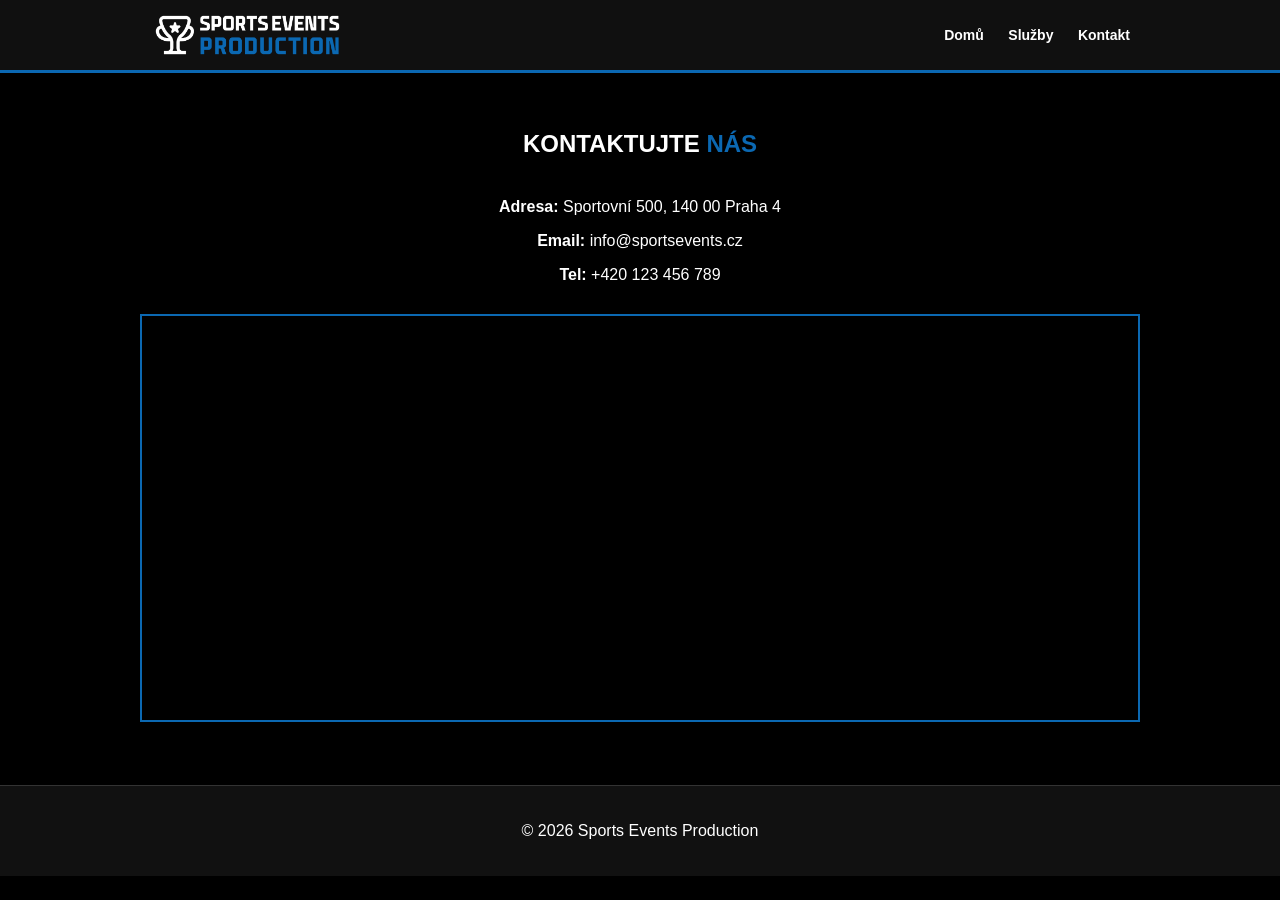
==== kontakt.html @ 139275c9 "Add files via upload" ====
<!DOCTYPE html>
<html lang="cs">
<head>
    <meta charset="UTF-8">
    <meta name="viewport" content="width=device-width, initial-scale=1.0">
    <title>Kontakt - Sports Events Production</title>
    <link rel="stylesheet" href="css/style.css">
</head>
<body>

    <div class="menu-pozadi">
        <div class="kontejner">
            <div class="logo"><img src="img/logo.png" alt="Logo" style="height: 50px; margin-top: 10px;"></div>
            <ul class="navigace">
                <li><a href="index.html">Domů</a></li>
                <li><a href="sluzby.html">Služby</a></li>
                <li><a href="kontakt.html">Kontakt</a></li>
            </ul>
        </div>
    </div>

    <div class="hlavni-obsah odsazeni-shora">
        <div class="kontejner">
            <h2 class="nadpis-stranky">KONTAKTUJTE <span class="modry-text">NÁS</span></h2>

            <div class="kontakt-info">
                <p><strong>Adresa:</strong> Sportovní 500, 140 00 Praha 4</p>
                <p><strong>Email:</strong> info@sportsevents.cz</p>
                <p><strong>Tel:</strong> +420 123 456 789</p>
            </div>

            <div class="mapa-box">
                <iframe src="https://www.google.com/maps/embed?pb=!1m18!1m12!1m3!1d2562.383!2d14.4!3d50.0!2m3!1f0!2f0!3f0!3m2!1i1024!2i768!4f13.1!3m3!1m2!1s0x0%3A0x0!2zNTDCsDAwJzAwLjAiTiAxNMKwMjQnMDAuMCJF!5e0!3m2!1scs!2scz!4v123456789" width="100%" height="400" style="border:0;" allowfullscreen="" loading="lazy"></iframe>
            </div>
        </div>
    </div>

    <div class="paticka">
        <p>© 2026 Sports Events Production</p>
    </div>

</body>
</html>
---- css/style.css ----
/* --- ZÁKLAD --- */
body, html {
    margin: 0;
    padding: 0;
    height: 100%;
    background-color: #000;
    color: white;
    font-family: Arial, sans-serif;
}

.kontejner {
    width: 1000px;
    margin: 0 auto;
}

.modry-text {
    color: #0B68B2;
}

/* --- MENU --- */
.menu-pozadi {
    background-color: rgba(17, 17, 17, 0.95);
    height: 70px;
    border-bottom: 3px solid #0B68B2;
    position: fixed;
    width: 100%;
    z-index: 100;
}

.logo {
    float: left;
    line-height: 70px;
    font-size: 22px;
    font-weight: bold;
    margin-left: 10px;
}

.navigace {
    float: right;
    list-style: none;
    margin: 0;
    padding: 0;
    margin-right: 10px;
}

.navigace li {
    display: inline-block;
    line-height: 70px;
    margin-left: 20px;
}

.navigace a {
    color: white;
    text-decoration: none;
    font-weight: bold;
    font-size: 14px;
}

/* --- BANNER (FULLSCREEN) --- */
.hlavni-banner {
    background: linear-gradient(rgba(0,0,0,0.7), rgba(0,0,0,0.7)), url('../img/main.jpg');
    background-size: cover;
    background-position: center;
    height: 100vh;
    display: flex;
    align-items: center;
    justify-content: center;
    text-align: center;
}

.banner-text h1 {
    font-size: 45px;
    margin: 0;
}

.popis-firmy {
    margin: 20px 0;
}

.tlacitko {
    background-color: #0B68B2;
    color: white;
    padding: 15px 35px;
    text-decoration: none;
    display: inline-block;
    font-weight: bold;
    border: 2px solid #0B68B2;
}

/* --- OBSAH OSTATNÍCH STRÁNEK --- */
.hlavni-obsah {
    min-height: 75vh;
}

.odsazeni-shora {
    padding-top: 110px;
}

.nadpis-stranky {
    text-align: center;
    margin-bottom: 40px;
}

/* GRID SLUŽBY */
.sluzba-vlevo {
    width: 480px;
    float: left;
}

.sluzba-vpravo {
    width: 480px;
    float: right;
}

.karta {
    background-color: #1a1a1a;
    border: 2px solid #0B68B2;
    padding: 15px;
    text-align: center;
}

.karta img {
    width: 100%;
    height: 250px;
    object-fit: cover;
}

/* KONTAKT */
.kontakt-info {
    text-align: center;
    margin-bottom: 30px;
}

.mapa-box {
    border: 2px solid #0B68B2;
}

/* --- PATIČKA --- */
.paticka {
    clear: both;
    background-color: #111;
    text-align: center;
    padding: 20px;
    border-top: 1px solid #333;
}

.cistic {
    clear: both;
}

/* --- RESPONZIVITA (MOBILNÍ VERZE) --- */
@media screen and (max-width: 1050px) {
    .kontejner {
        width: 95%;
    }
    
    .sluzba-vlevo, .sluzba-vpravo {
        width: 100%;
        float: none;
        margin-bottom: 20px;
    }
    
    .banner-text h1 {
        font-size: 30px;
    }
    
    .navigace li {
        margin-left: 10px;
    }
}
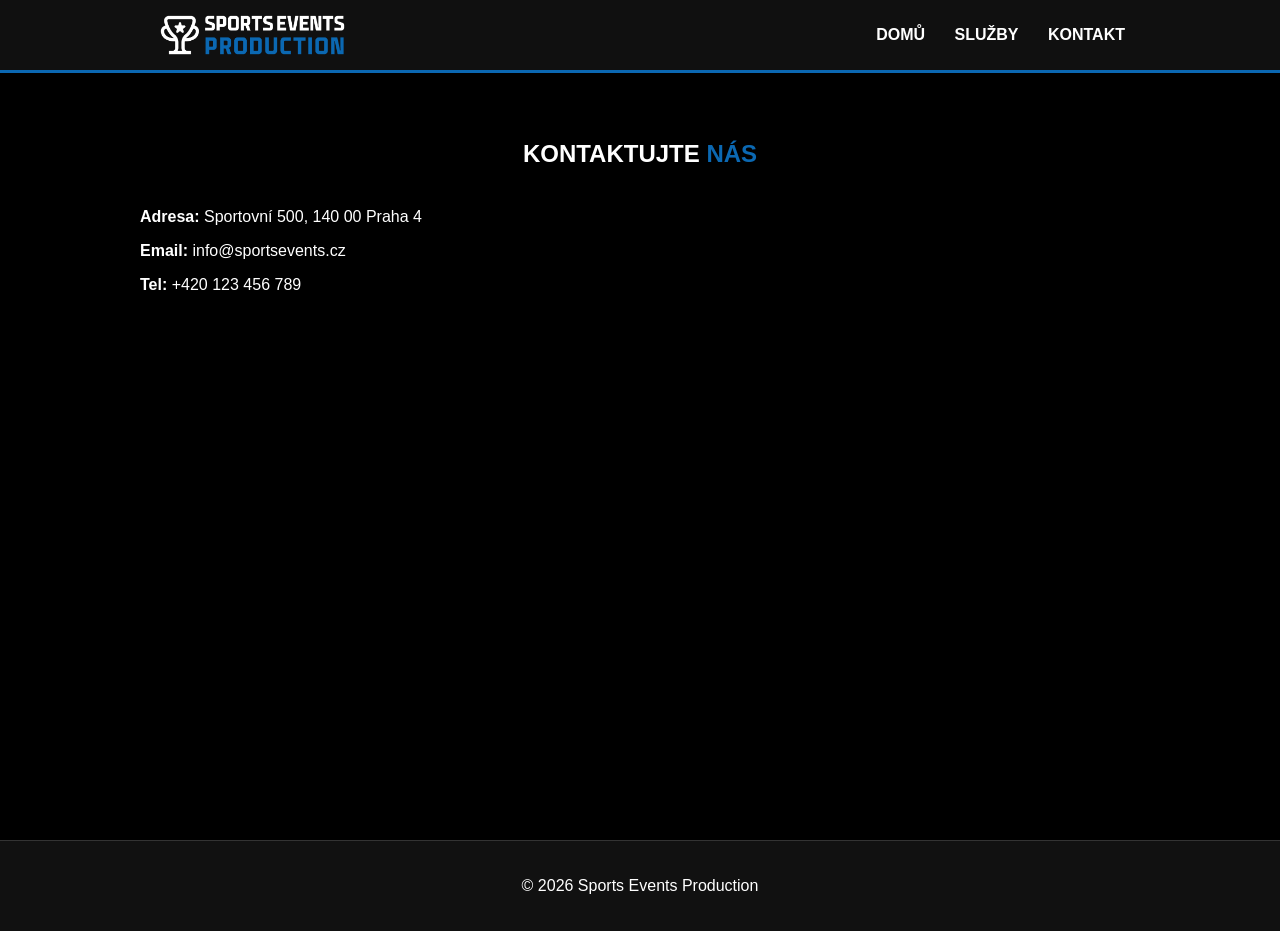
==== commit 70451f18: "V2" ====
--- a/css/style.css
+++ b/css/style.css
@@ -1,13 +1,14 @@
-/* --- ZÁKLAD --- */
+/* --- ZÁKLADNÍ NASTAVENÍ --- */
 body, html {
     margin: 0;
     padding: 0;
     height: 100%;
-    background-color: #000;
-    color: white;
+    background-color: #000000;
+    color: #ffffff;
     font-family: Arial, sans-serif;
 }
 
+/* Kontejner */
 .kontejner {
     width: 1000px;
     margin: 0 auto;
@@ -22,7 +23,7 @@
     background-color: rgba(17, 17, 17, 0.95);
     height: 70px;
     border-bottom: 3px solid #0B68B2;
-    position: fixed;
+    position: fixed; /* Menu drží nahoře na PC */
     width: 100%;
     z-index: 100;
 }
@@ -32,7 +33,7 @@
     line-height: 70px;
     font-size: 22px;
     font-weight: bold;
-    margin-left: 10px;
+    margin-left: 15px;
 }
 
 .navigace {
@@ -40,23 +41,27 @@
     list-style: none;
     margin: 0;
     padding: 0;
-    margin-right: 10px;
+    margin-right: 15px;
 }
 
 .navigace li {
     display: inline-block;
     line-height: 70px;
-    margin-left: 20px;
+    margin-left: 25px;
 }
 
 .navigace a {
     color: white;
     text-decoration: none;
     font-weight: bold;
-    font-size: 14px;
+    text-transform: uppercase;
 }
 
-/* --- BANNER (FULLSCREEN) --- */
+.navigace a:hover {
+    color: #0B68B2;
+}
+
+/* --- HLAVNÍ BANNER (INDEX.HTML) --- */
 .hlavni-banner {
     background: linear-gradient(rgba(0,0,0,0.7), rgba(0,0,0,0.7)), url('../img/main.jpg');
     background-size: cover;
@@ -69,31 +74,32 @@
 }
 
 .banner-text h1 {
-    font-size: 45px;
+    font-size: 50px;
     margin: 0;
 }
 
 .popis-firmy {
     margin: 20px 0;
+    padding: 10px;
 }
 
 .tlacitko {
     background-color: #0B68B2;
     color: white;
-    padding: 15px 35px;
+    padding: 15px 40px;
     text-decoration: none;
     display: inline-block;
     font-weight: bold;
     border: 2px solid #0B68B2;
 }
 
-/* --- OBSAH OSTATNÍCH STRÁNEK --- */
+/* --- OSTATNÍ STRÁNKY --- */
 .hlavni-obsah {
-    min-height: 75vh;
+    min-height: 80vh;
 }
 
 .odsazeni-shora {
-    padding-top: 110px;
+    padding-top: 120px;
 }
 
 .nadpis-stranky {
@@ -101,7 +107,7 @@
     margin-bottom: 40px;
 }
 
-/* GRID SLUŽBY */
+/* SLOUPCE U SLUŽEB */
 .sluzba-vlevo {
     width: 480px;
     float: left;
@@ -125,16 +131,6 @@
     object-fit: cover;
 }
 
-/* KONTAKT */
-.kontakt-info {
-    text-align: center;
-    margin-bottom: 30px;
-}
-
-.mapa-box {
-    border: 2px solid #0B68B2;
-}
-
 /* --- PATIČKA --- */
 .paticka {
     clear: both;
@@ -148,23 +144,49 @@
     clear: both;
 }
 
-/* --- RESPONZIVITA (MOBILNÍ VERZE) --- */
 @media screen and (max-width: 1050px) {
+    
     .kontejner {
         width: 95%;
     }
-    
+
+    .menu-pozadi {
+        height: auto;
+        position: relative;
+        padding-bottom: 15px;
+    }
+
+    .logo {
+        float: none;
+        text-align: center;
+        margin-top: 15px;
+        line-height: normal;
+        display: block;
+    }
+
+    .navigace {
+        float: none;
+        text-align: center;
+        margin-top: 15px;
+        display: block;
+    }
+
+    .navigace li {
+        margin: 5px 10px;
+        line-height: normal;
+    }
+
+    .odsazeni-shora {
+        padding-top: 40px;
+    }
+
+    .banner-text h1 {
+        font-size: 30px;
+    }
+
     .sluzba-vlevo, .sluzba-vpravo {
         width: 100%;
         float: none;
-        margin-bottom: 20px;
-    }
-    
-    .banner-text h1 {
-        font-size: 30px;
-    }
-    
-    .navigace li {
-        margin-left: 10px;
+        margin-bottom: 25px;
     }
 }
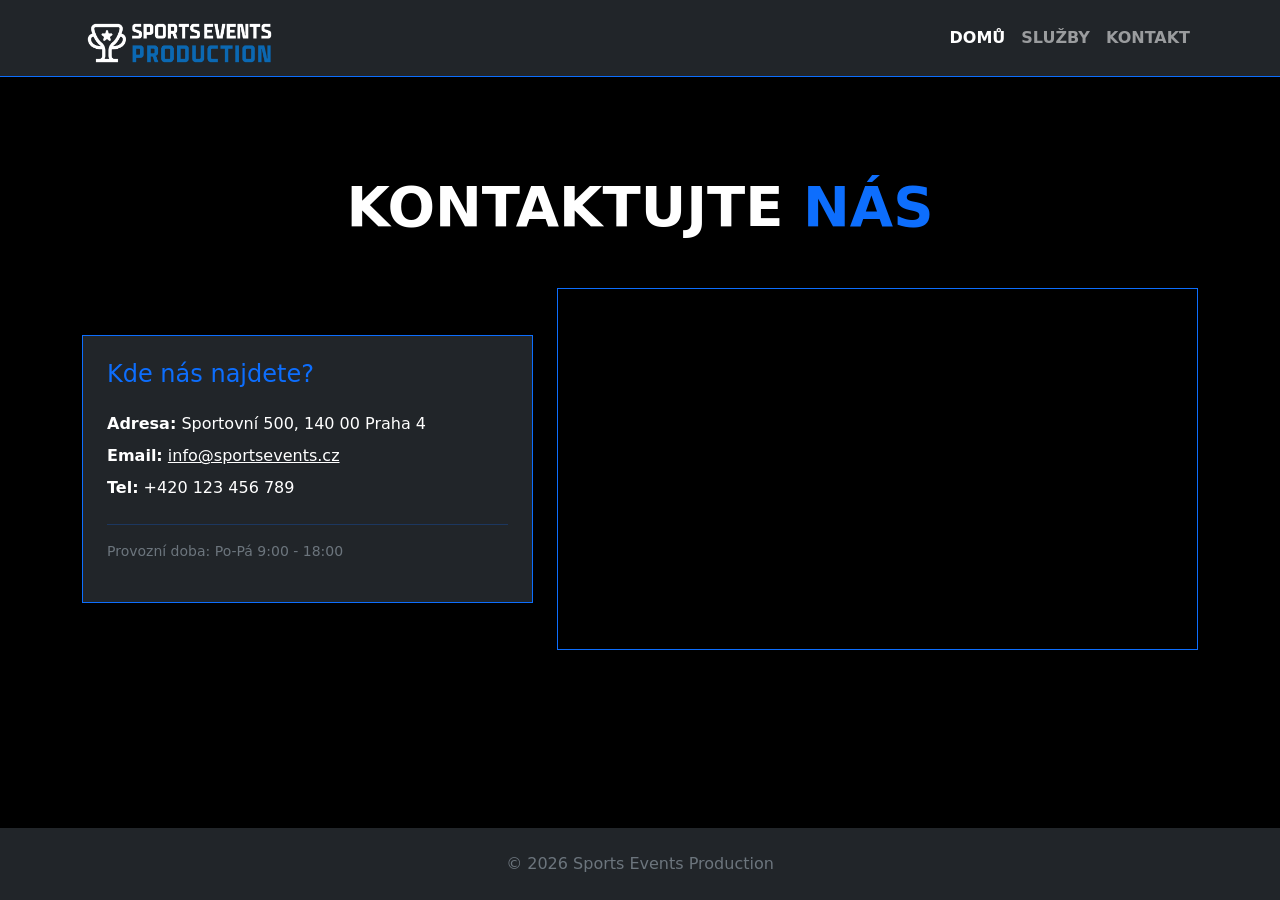
==== commit d32fd507: "V4" ====
--- a/kontakt.html
+++ b/kontakt.html
@@ -4,40 +4,54 @@
     <meta charset="UTF-8">
     <meta name="viewport" content="width=device-width, initial-scale=1.0">
     <title>Kontakt - Sports Events Production</title>
+    <link href="https://cdn.jsdelivr.net/npm/bootstrap@5.3.2/dist/css/bootstrap.min.css" rel="stylesheet">
     <link rel="stylesheet" href="css/style.css">
 </head>
-<body>
+<body class="bg-black text-white d-flex flex-column min-vh-100">
 
-    <div class="menu-pozadi">
-        <div class="kontejner">
+    <nav class="navbar navbar-expand-lg navbar-dark bg-dark sticky-top border-bottom border-primary">
+        <div class="container">
             <div class="logo"><img src="img/logo.png" alt="Logo" style="height: 50px; margin-top: 10px;"></div>
-            <ul class="navigace">
-                <li><a href="index.html">Domů</a></li>
-                <li><a href="sluzby.html">Služby</a></li>
-                <li><a href="kontakt.html">Kontakt</a></li>
-            </ul>
+            <button class="navbar-toggler" type="button" data-bs-toggle="collapse" data-bs-target="#menu">
+                <span class="navbar-toggler-icon"></span>
+            </button>
+            <div class="collapse navbar-collapse" id="menu">
+                <ul class="navbar-nav ms-auto text-uppercase fw-bold">
+                    <li class="nav-item"><a class="nav-link active" href="index.html">Domů</a></li>
+                    <li class="nav-item"><a class="nav-link" href="sluzby.html">Služby</a></li>
+                    <li class="nav-item"><a class="nav-link" href="kontakt.html">Kontakt</a></li>
+                </ul>
+            </div>
         </div>
-    </div>
+    </nav>
 
-    <div class="hlavni-obsah odsazeni-shora">
-        <div class="kontejner">
-            <h2 class="nadpis-stranky">KONTAKTUJTE <span class="modry-text">NÁS</span></h2>
+    <main class="container py-5 mt-5">
+        <h2 class="text-center display-4 fw-bold mb-5 text-uppercase">Kontaktujte <span class="text-primary">nás</span></h2>
 
-            <div class="kontakt-info">
-                <p><strong>Adresa:</strong> Sportovní 500, 140 00 Praha 4</p>
-                <p><strong>Email:</strong> info@sportsevents.cz</p>
-                <p><strong>Tel:</strong> +420 123 456 789</p>
+        <div class="row g-4 align-items-center">
+            <div class="col-md-5">
+                <div class="p-4 bg-dark border border-primary h-100">
+                    <h3 class="h4 text-primary mb-4">Kde nás najdete?</h3>
+                    <p class="mb-2"><strong>Adresa:</strong> Sportovní 500, 140 00 Praha 4</p>
+                    <p class="mb-2"><strong>Email:</strong> <a href="mailto:info@sportsevents.cz" class="text-white">info@sportsevents.cz</a></p>
+                    <p class="mb-4"><strong>Tel:</strong> +420 123 456 789</p>
+                    <hr class="border-primary">
+                    <p class="small text-secondary">Provozní doba: Po-Pá 9:00 - 18:00</p>
+                </div>
             </div>
 
-            <div class="mapa-box">
-                <iframe src="https://www.google.com/maps/embed?pb=!1m18!1m12!1m3!1d2562.383!2d14.4!3d50.0!2m3!1f0!2f0!3f0!3m2!1i1024!2i768!4f13.1!3m3!1m2!1s0x0%3A0x0!2zNTDCsDAwJzAwLjAiTiAxNMKwMjQnMDAuMCJF!5e0!3m2!1scs!2scz!4v123456789" width="100%" height="400" style="border:0;" allowfullscreen="" loading="lazy"></iframe>
+            <div class="col-md-7">
+                <div class="ratio ratio-16x9 border border-primary">
+                    <iframe src="https://www.google.com/maps/embed?pb=!1m18!1m12!1m3!1d2562.123456789!2d14.42!3d50.08!2m3!1f0!2f0!3f0!3m2!1i1024!2i768!4f13.1!3m3!1m2!1s0x470b9492e1234567%3A0x123456789!2zUHJhaGE!5e0!3m2!1scs!2scz!4v123456789" style="border:0;" allowfullscreen="" loading="lazy"></iframe>
+                </div>
             </div>
         </div>
-    </div>
+    </main>
 
-    <div class="paticka">
-        <p>© 2026 Sports Events Production</p>
-    </div>
+    <footer class="bg-dark text-center py-4 mt-auto">
+        <p class="m-0 text-secondary">© 2026 Sports Events Production</p>
+    </footer>
 
+    <script src="https://cdn.jsdelivr.net/npm/bootstrap@5.3.2/dist/js/bootstrap.bundle.min.js"></script>
 </body>
 </html>
